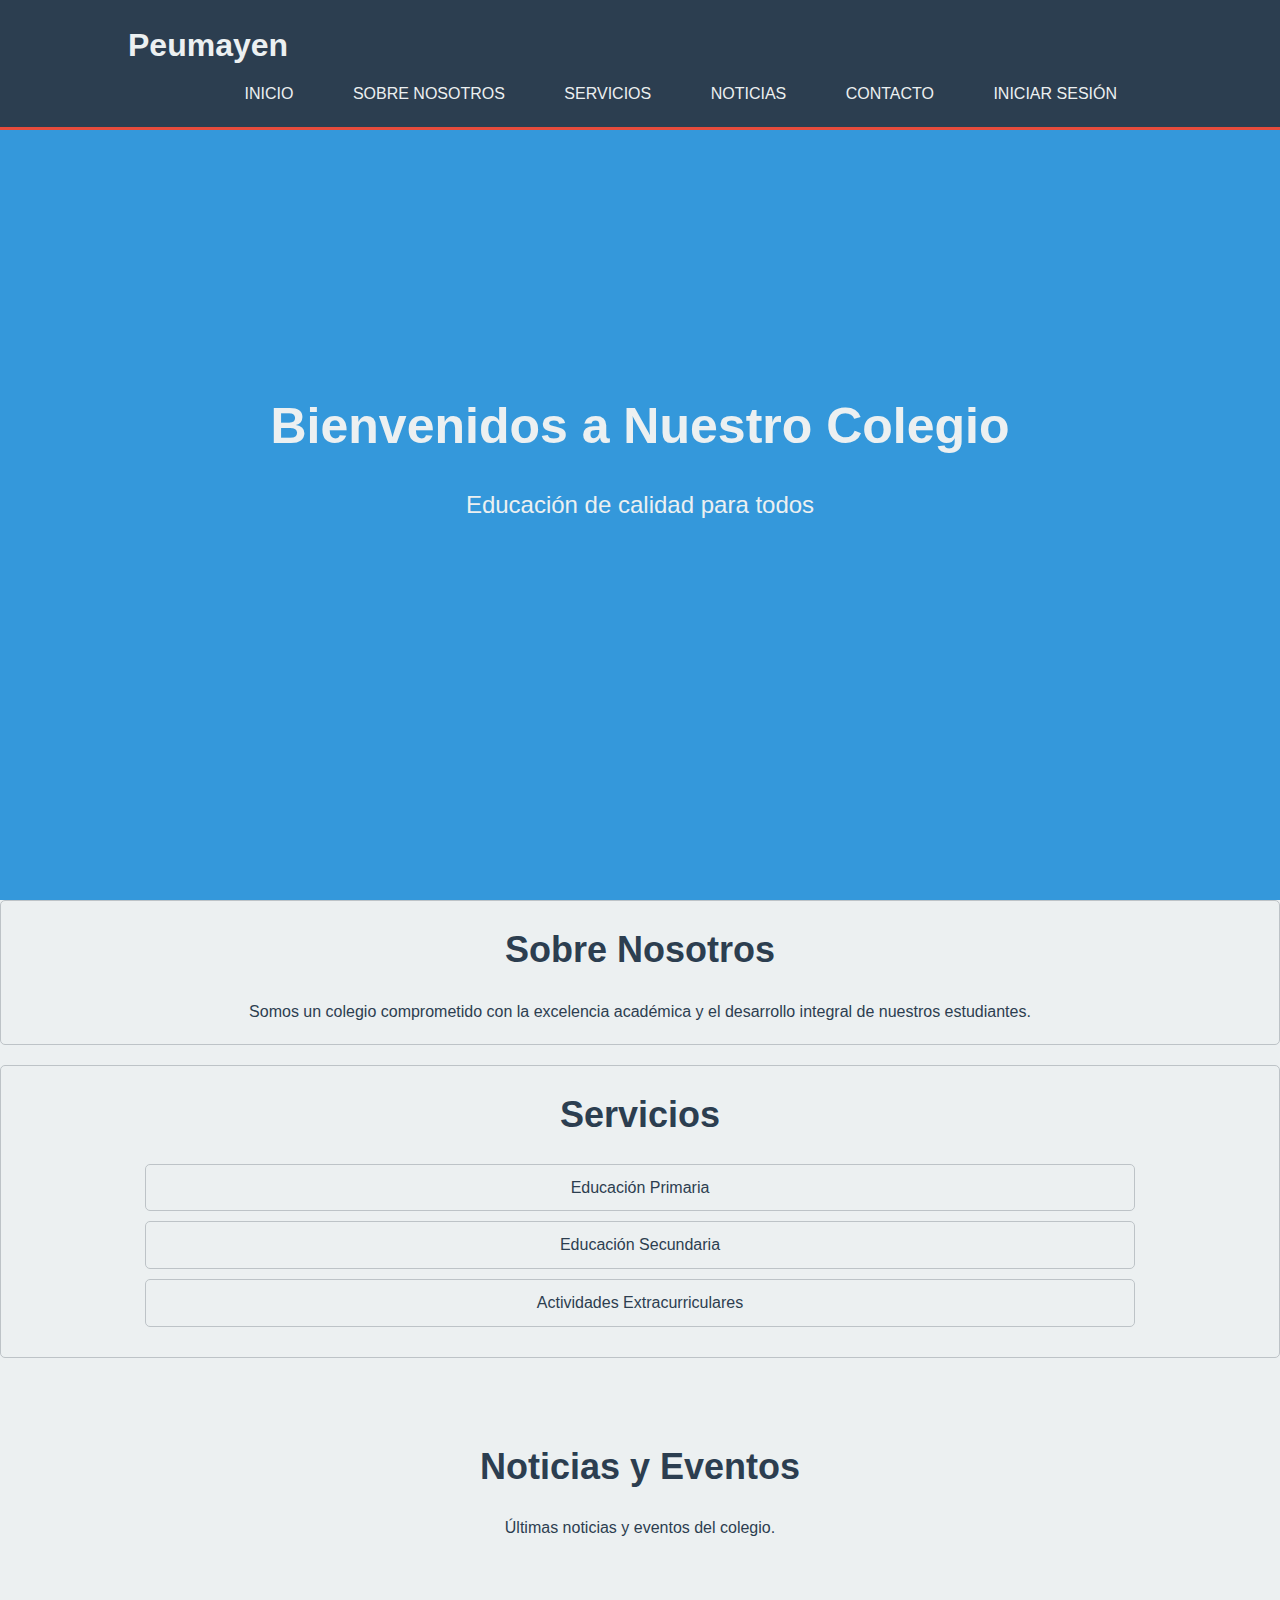
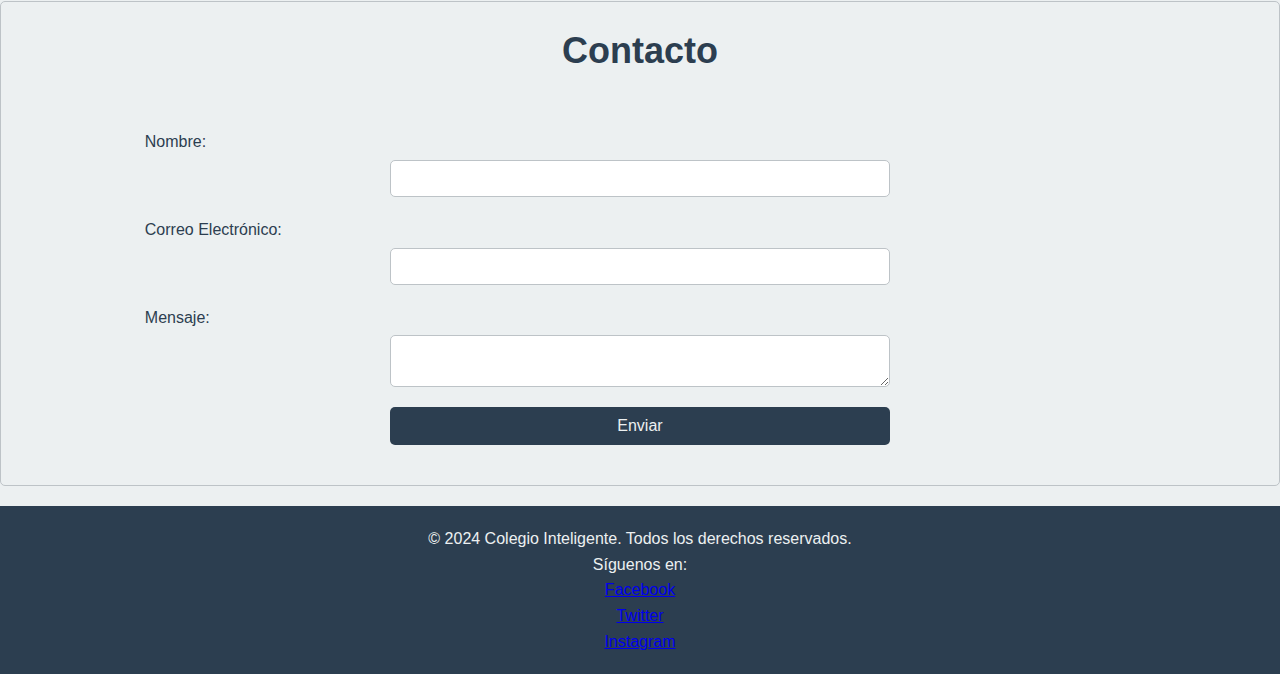
==== index.html @ eb84b304 "star" ====
<!DOCTYPE html>
<html lang="es">
<head>
    <meta charset="UTF-8">
    <meta name="viewport" content="width=device-width, initial-scale=1.0">
    <title>Colegio Inteligente</title>
    <link rel="stylesheet" href="css/styles.css">
</head>
<body>
    <header>
        <div class="container">
            <h1>Peumayen</h1>
            <nav>
                <ul>
                    <li><a href="#home">Inicio</a></li>
                    <li><a href="#about">Sobre Nosotros</a></li>
                    <li><a href="#services">Servicios</a></li>
                    <li><a href="#news">Noticias</a></li>
                    <li><a href="#contact">Contacto</a></li>
                    <li><a href="login.html">Iniciar Sesión</a></li>
                </ul>
            </nav>
        </div>
    </header>

    <section id="home" class="hero">
        <div class="container">
            <h2>Bienvenidos a Nuestro Colegio</h2>
            <p>Educación de calidad para todos</p>
        </div>
    </section>

    <section id="about" class="about">
        <div class="container">
            <h2>Sobre Nosotros</h2>
            <p>Somos un colegio comprometido con la excelencia académica y el desarrollo integral de nuestros estudiantes.</p>
        </div>
    </section>

    <section id="services" class="services">
        <div class="container">
            <h2>Servicios</h2>
            <ul>
                <li>Educación Primaria</li>
                <li>Educación Secundaria</li>
                <li>Actividades Extracurriculares</li>
            </ul>
        </div>
    </section>

    <section id="news" class="news">
        <div class="container">
            <h2>Noticias y Eventos</h2>
            <p>Últimas noticias y eventos del colegio.</p>
            <!-- Aquí puedes agregar un sistema de noticias dinámico -->
        </div>
    </section>

    <section id="contact" class="contact">
        <div class="container">
            <h2>Contacto</h2>
            <form action="#">
                <label for="name">Nombre:</label>
                <input type="text" id="name" name="name" required>
                
                <label for="email">Correo Electrónico:</label>
                <input type="email" id="email" name="email" required>
                
                <label for="message">Mensaje:</label>
                <textarea id="message" name="message" required></textarea>
                
                <button type="submit">Enviar</button>
            </form>
        </div>
    </section>

    <footer>
        <div class="container">
            <p>&copy; 2024 Colegio Inteligente. Todos los derechos reservados.</p>
            <p>Síguenos en:</p>
            <ul>
                <li><a href="#">Facebook</a></li>
                <li><a href="#">Twitter</a></li>
                <li><a href="#">Instagram</a></li>
            </ul>
        </div>
    </footer>

    <script src="js/script.js"></script>
</body>
</html>
---- css/styles.css ----
/* Reset CSS */
* {
    margin: 0;
    padding: 0;
    box-sizing: border-box;
}

body {
    font-family: 'Helvetica Neue', Helvetica, Arial, sans-serif;
    line-height: 1.6;
    background-color: #ecf0f1;
    color: #2c3e50;
    margin: 0;
}

.container {
    width: 80%;
    margin: auto;
    overflow: hidden;
}

header {
    background: #2c3e50;
    color: #ecf0f1;
    padding: 20px 0;
    border-bottom: #e74c3c 3px solid;
    position: fixed;
    width: 100%;
    top: 0;
    z-index: 1000;
}

header a {
    color: #ecf0f1;
    text-decoration: none;
    text-transform: uppercase;
    font-size: 16px;
    margin-right: 15px;
}

header ul {
    padding: 0;
    list-style: none;
    text-align: right;
}

header li {
    display: inline;
    padding: 0 20px;
}

header .container h1 {
    float: left;
    margin-top: 0;
    margin-right: 20px;
}

header nav {
    float: right;
    margin-top: 10px;
}

.hero {
    background: #3498db;
    color: #ecf0f1;
    height: 100vh;
    display: flex;
    justify-content: center;
    align-items: center;
    text-align: center;
    padding-top: 70px; /* For the fixed header */
}

.hero h2 {
    font-size: 50px;
    margin-bottom: 20px;
}

.hero p {
    font-size: 24px;
}

section {
    padding: 60px 0;
    text-align: center;
}

section h2 {
    font-size: 36px;
    margin-bottom: 20px;
}

.about, .services, .contact, .login {
    background: #ecf0f1;
    margin-bottom: 20px;
    padding: 20px;
    border-radius: 5px;
    border: 1px solid #bdc3c7;
}

.services ul {
    list-style: none;
    padding: 0;
}

.services li {
    background: #ecf0f1;
    padding: 10px;
    margin: 10px 0;
    border-radius: 5px;
    border: 1px solid #bdc3c7;
}

footer {
    padding: 20px 0;
    text-align: center;
    background: #2c3e50;
    color: #ecf0f1;
    position: relative;
    bottom: 0;
    width: 100%;
}

form {
    display: flex;
    flex-direction: column;
    align-items: center;
    margin-top: 50px; /* Adjust margin to better center the form */
}

form label {
    margin-bottom: 5px;
    width: 100%;
    text-align: left;
}

form input, form textarea, form button {
    margin-bottom: 20px; /* Increased margin for better spacing */
    padding: 10px;
    border: 1px solid #bdc3c7;
    border-radius: 5px;
    width: 100%;
    max-width: 500px;
}

form input:focus, form textarea:focus {
    border-color: #3498db;
    outline: none;
}

form button {
    background: #2c3e50;
    color: #ecf0f1;
    border: none;
    cursor: pointer;
    padding: 10px 20px;
    font-size: 16px;
    border-radius: 5px;
}

form button:hover {
    background: #e74c3c;
}

.login {
    min-height: calc(100vh - 140px); /* Adjust height to better center the content */
    display: flex;
    justify-content: center;
    align-items: center;
    flex-direction: column;
    padding-top: 70px; /* For the fixed header */
}

@media (max-width: 768px) {
    header {
        text-align: center;
    }

    header .container h1, header nav {
        float: none;
        margin: 0;
    }

    header nav ul {
        text-align: center;
        padding: 0;
    }

    header li {
        display: block;
        padding: 10px 0;
    }

    .hero h2 {
        font-size: 36px;
    }

    .hero p {
        font-size: 18px;
    }

    .container {
        width: 90%;
    }
}
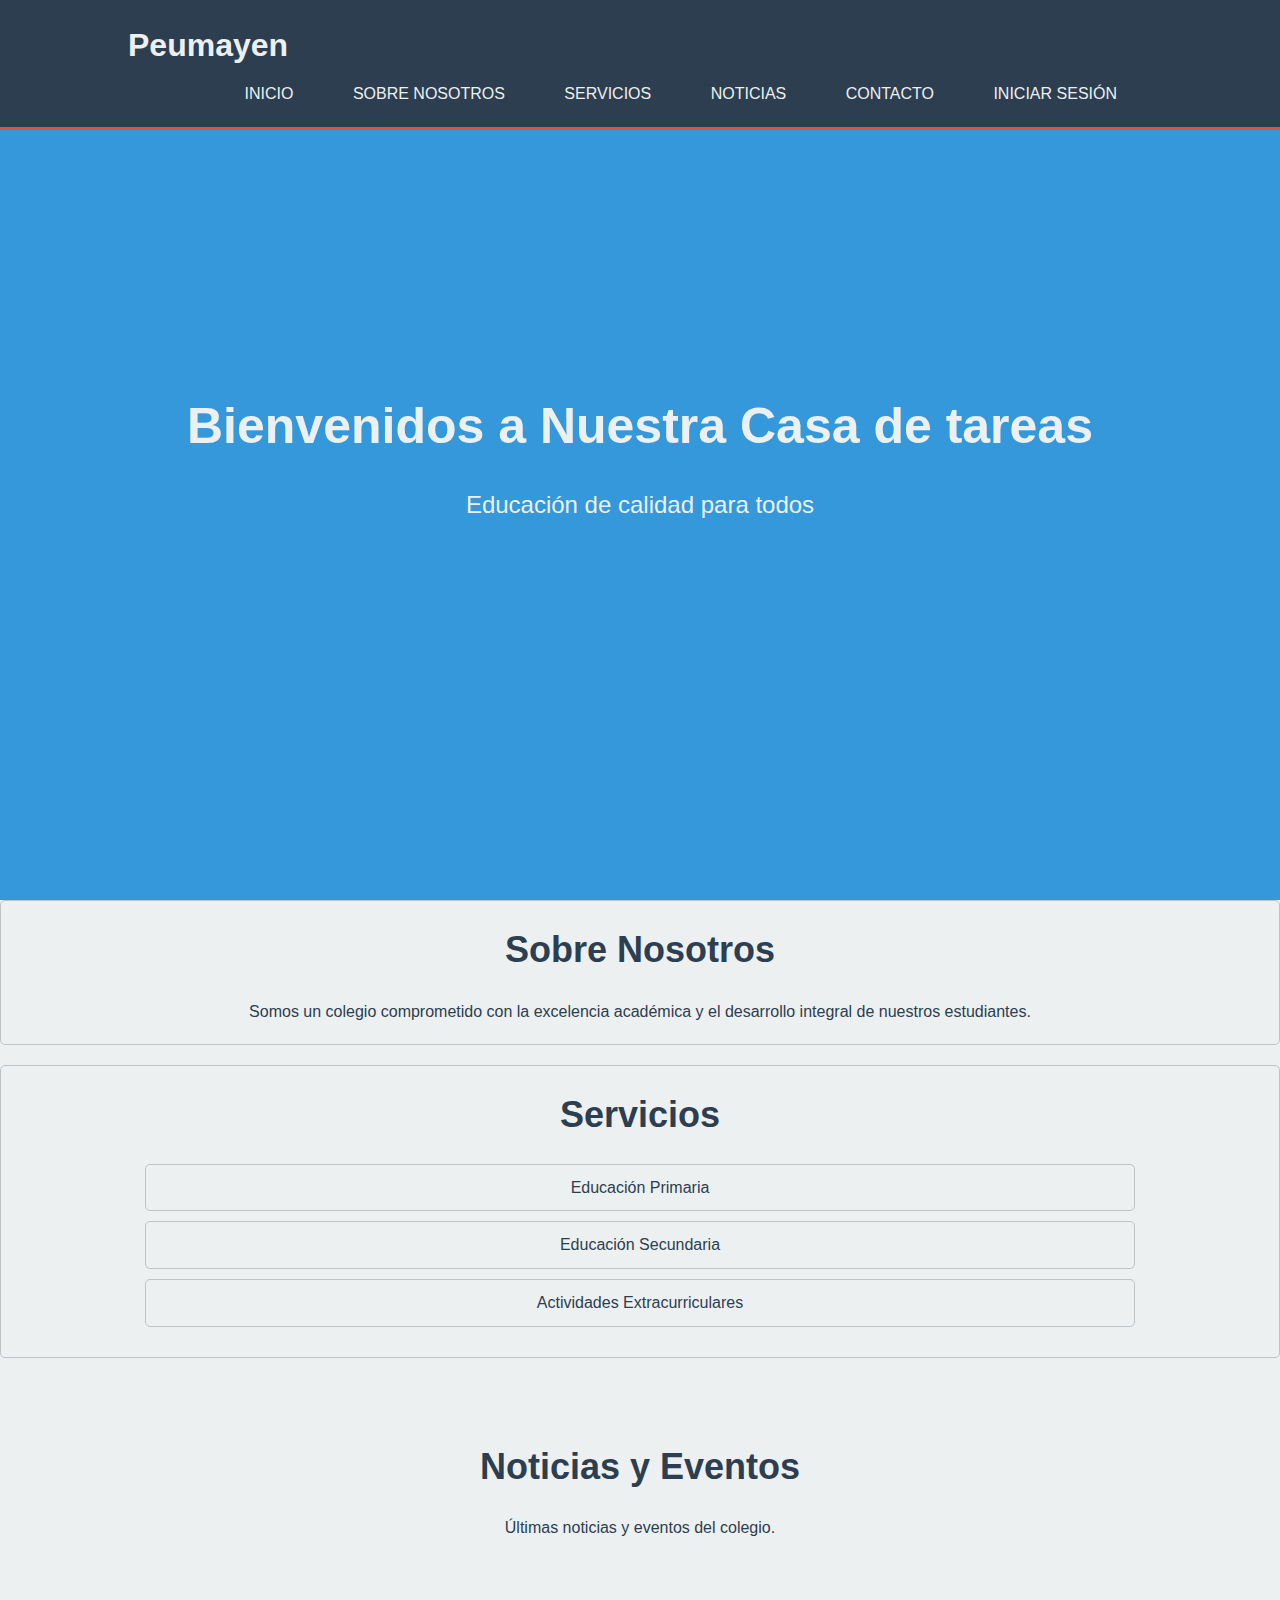
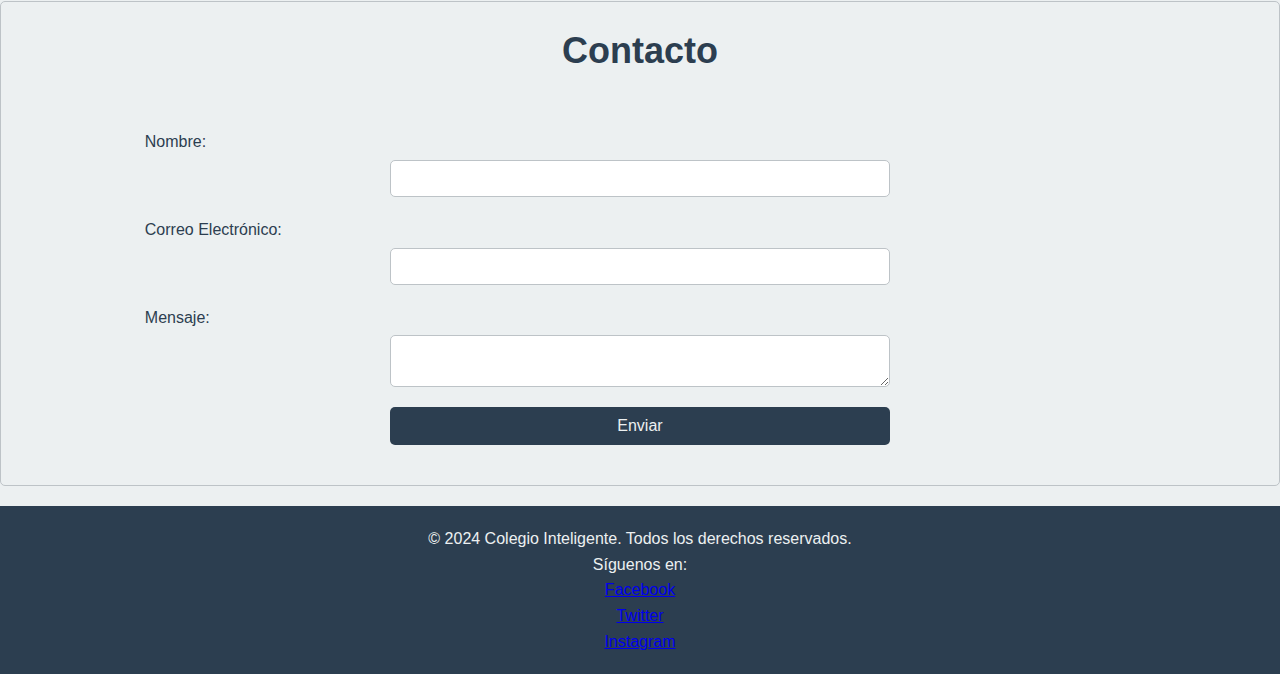
==== commit 01f8a8ac: "Update index.html" ====
--- a/index.html
+++ b/index.html
@@ -3,7 +3,7 @@
 <head>
     <meta charset="UTF-8">
     <meta name="viewport" content="width=device-width, initial-scale=1.0">
-    <title>Colegio Inteligente</title>
+    <title>Peumayen</title>
     <link rel="stylesheet" href="css/styles.css">
 </head>
 <body>
@@ -25,7 +25,7 @@
 
     <section id="home" class="hero">
         <div class="container">
-            <h2>Bienvenidos a Nuestro Colegio</h2>
+            <h2>Bienvenidos a Nuestra Casa de tareas</h2>
             <p>Educación de calidad para todos</p>
         </div>
     </section>
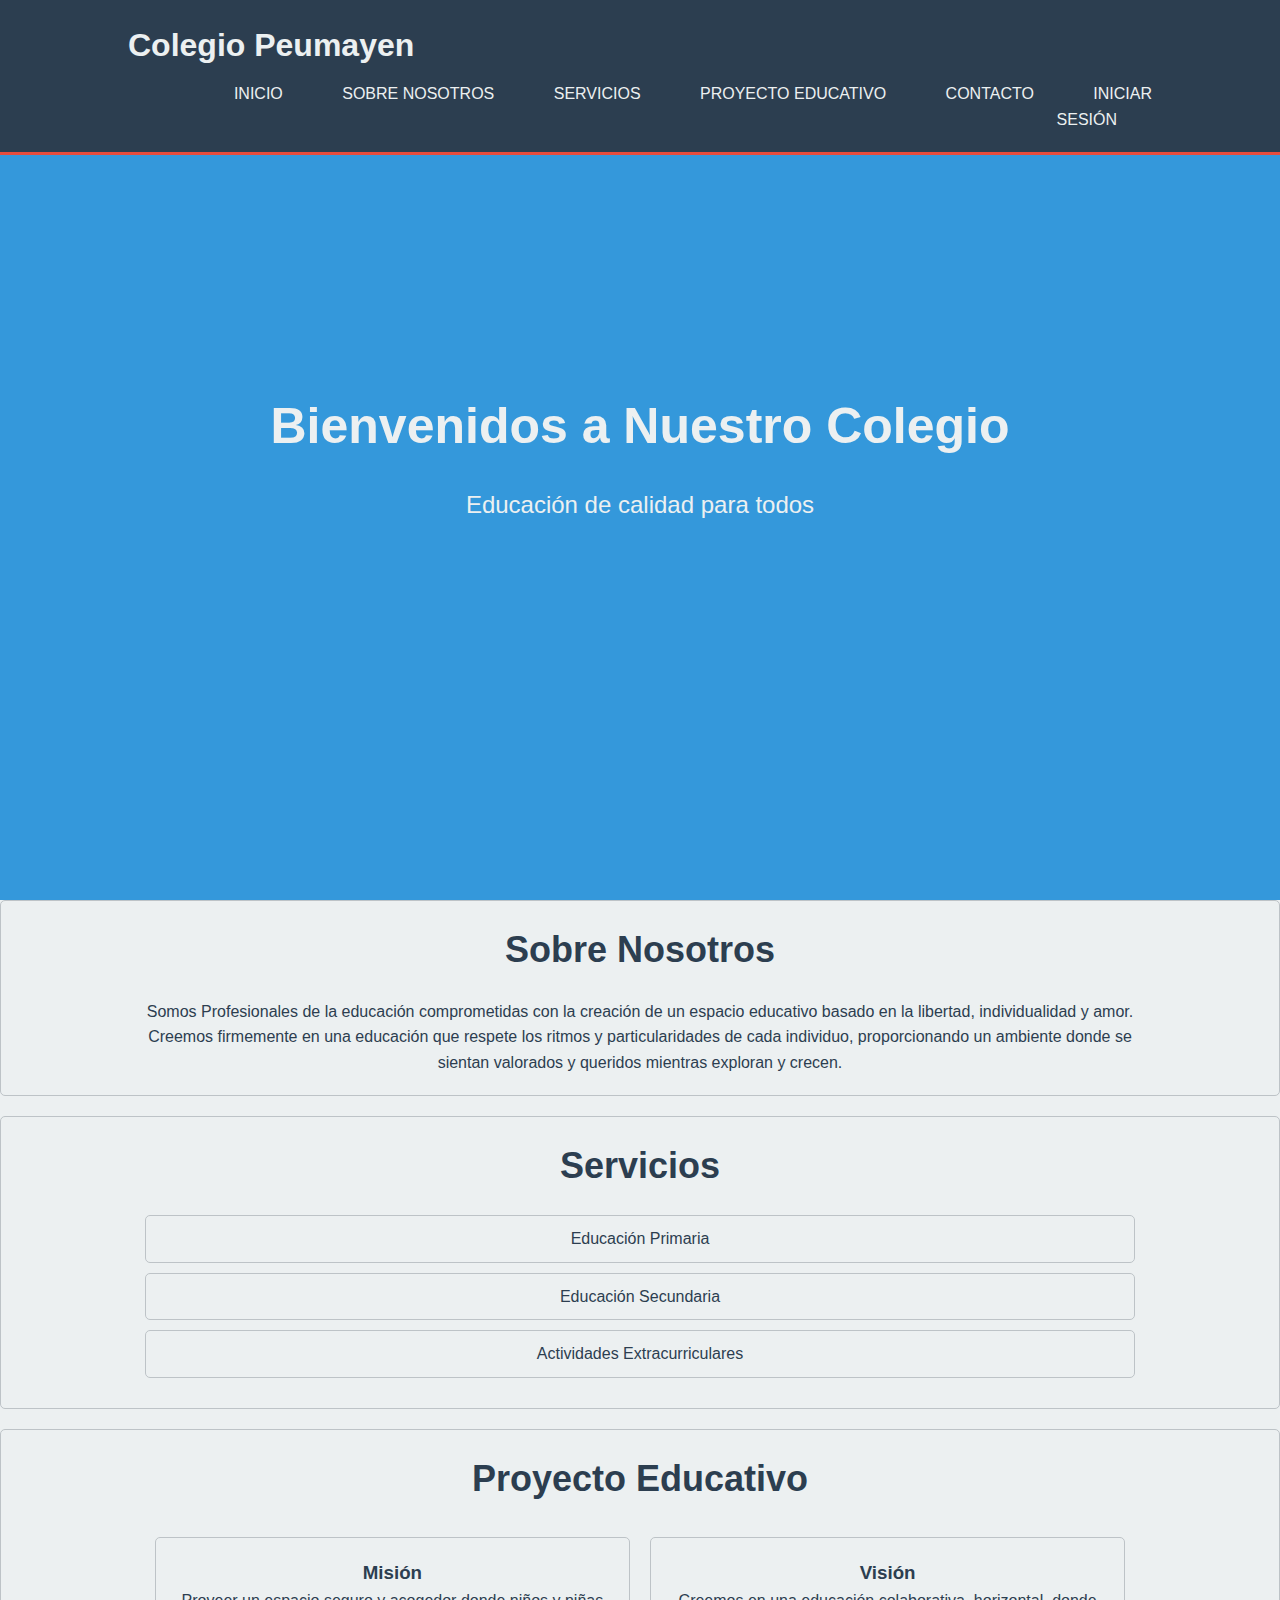
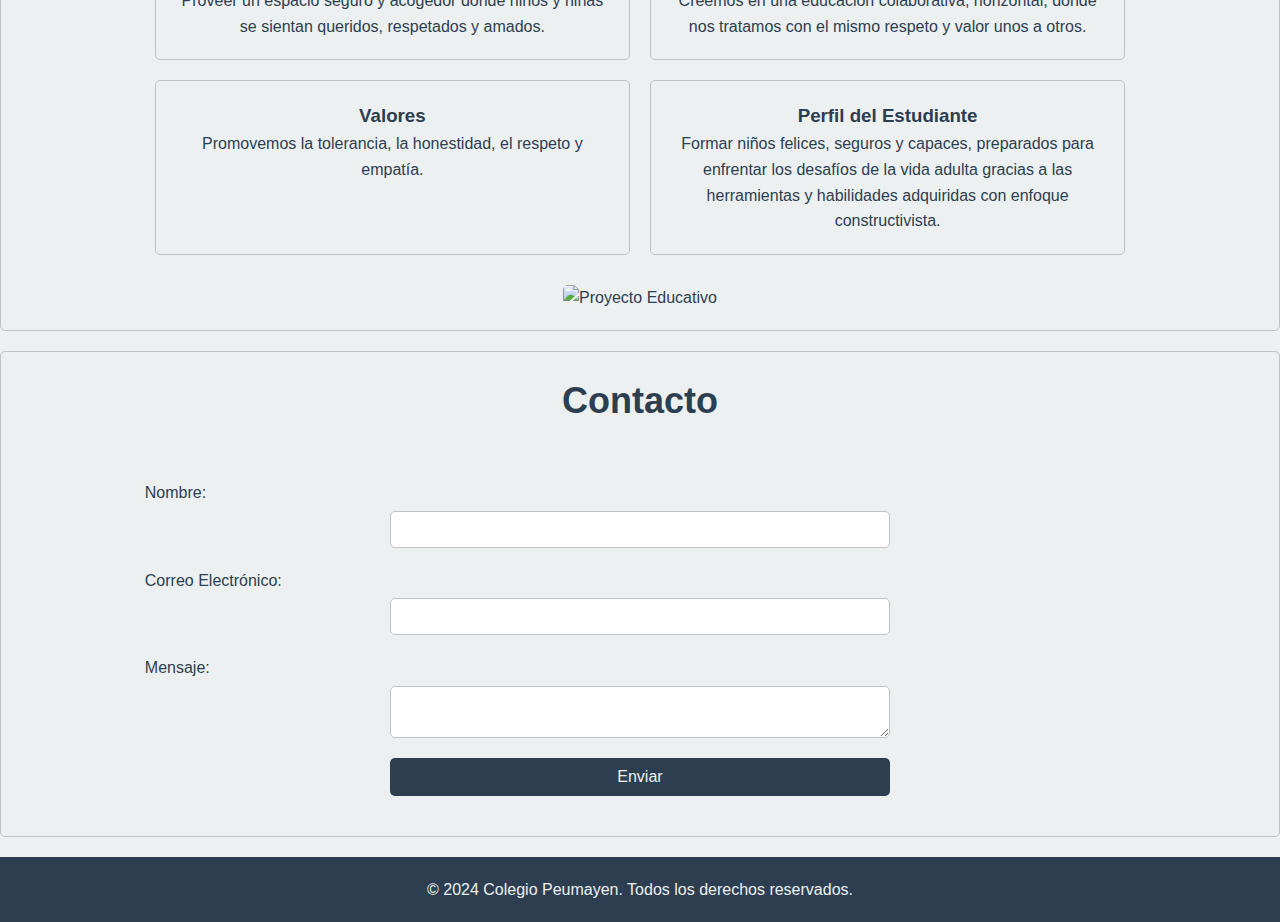
==== commit 6d1aa2ea: "se modifica ccs index y login" ====
--- a/index.html
+++ b/index.html
@@ -3,19 +3,19 @@
 <head>
     <meta charset="UTF-8">
     <meta name="viewport" content="width=device-width, initial-scale=1.0">
-    <title>Peumayen</title>
+    <title>Colegio Peumayen</title>
     <link rel="stylesheet" href="css/styles.css">
 </head>
 <body>
     <header>
         <div class="container">
-            <h1>Peumayen</h1>
+            <h1>Colegio Peumayen</h1>
             <nav>
                 <ul>
                     <li><a href="#home">Inicio</a></li>
                     <li><a href="#about">Sobre Nosotros</a></li>
                     <li><a href="#services">Servicios</a></li>
-                    <li><a href="#news">Noticias</a></li>
+                    <li><a href="#project">Proyecto Educativo</a></li>
                     <li><a href="#contact">Contacto</a></li>
                     <li><a href="login.html">Iniciar Sesión</a></li>
                 </ul>
@@ -25,7 +25,7 @@
 
     <section id="home" class="hero">
         <div class="container">
-            <h2>Bienvenidos a Nuestra Casa de tareas</h2>
+            <h2>Bienvenidos a Nuestro Colegio</h2>
             <p>Educación de calidad para todos</p>
         </div>
     </section>
@@ -33,7 +33,14 @@
     <section id="about" class="about">
         <div class="container">
             <h2>Sobre Nosotros</h2>
-            <p>Somos un colegio comprometido con la excelencia académica y el desarrollo integral de nuestros estudiantes.</p>
+            <p>Somos Profesionales de la educación comprometidas con la
+                creación de un espacio educativo basado en la libertad,
+                individualidad y amor.
+
+                Creemos firmemente en una educación que respete los ritmos y
+                particularidades de cada individuo, proporcionando un ambiente
+                donde se sientan valorados y queridos mientras exploran y
+                crecen.</p>
         </div>
     </section>
 
@@ -48,11 +55,30 @@
         </div>
     </section>
 
-    <section id="news" class="news">
+    <section id="project" class="project">
         <div class="container">
-            <h2>Noticias y Eventos</h2>
-            <p>Últimas noticias y eventos del colegio.</p>
-            <!-- Aquí puedes agregar un sistema de noticias dinámico -->
+            <h2>Proyecto Educativo</h2>
+            <div class="project-sections">
+                <div class="project-section">
+                    <h3>Misión</h3>
+                    <p>Proveer un espacio seguro y acogedor donde niños y niñas se sientan queridos, respetados y amados.</p>
+                </div>
+                <div class="project-section">
+                    <h3>Visión</h3>
+                    <p>Creemos en una educación colaborativa, horizontal, donde nos tratamos con el mismo respeto y valor unos a otros.</p>
+                </div>
+                <div class="project-section">
+                    <h3>Valores</h3>
+                    <p>Promovemos la tolerancia, la honestidad, el respeto y empatía.</p>
+                </div>
+                <div class="project-section">
+                    <h3>Perfil del Estudiante</h3>
+                    <p>Formar niños felices, seguros y capaces, preparados para enfrentar los desafíos de la vida adulta gracias a las herramientas y habilidades adquiridas con enfoque constructivista.</p>
+                </div>
+            </div>
+            <div class="project-image">
+                <img src="images/your-image1.png" alt="Proyecto Educativo">
+            </div>
         </div>
     </section>
 
@@ -76,13 +102,7 @@
 
     <footer>
         <div class="container">
-            <p>&copy; 2024 Colegio Inteligente. Todos los derechos reservados.</p>
-            <p>Síguenos en:</p>
-            <ul>
-                <li><a href="#">Facebook</a></li>
-                <li><a href="#">Twitter</a></li>
-                <li><a href="#">Instagram</a></li>
-            </ul>
+            <p>&copy; 2024 Colegio Peumayen. Todos los derechos reservados.</p>
         </div>
     </footer>
 
--- a/css/styles.css
+++ b/css/styles.css
@@ -90,7 +90,7 @@
     margin-bottom: 20px;
 }
 
-.about, .services, .contact, .login {
+.about, .services, .contact, .project, .login {
     background: #ecf0f1;
     margin-bottom: 20px;
     padding: 20px;
@@ -111,6 +111,32 @@
     border: 1px solid #bdc3c7;
 }
 
+.project-sections {
+    display: flex;
+    flex-wrap: wrap;
+    justify-content: space-around;
+    margin-top: 20px;
+}
+
+.project-section {
+    flex: 1 1 45%;
+    background: #ecf0f1;
+    padding: 20px;
+    margin: 10px;
+    border-radius: 5px;
+    border: 1px solid #bdc3c7;
+}
+
+.project-image {
+    margin-top: 20px;
+    text-align: center;
+}
+
+.project-image img {
+    max-width: 100%;
+    border-radius: 5px;
+}
+
 footer {
     padding: 20px 0;
     text-align: center;
@@ -173,33 +199,4 @@
 
 @media (max-width: 768px) {
     header {
-        text-align: center;
-    }
-
-    header .container h1, header nav {
-        float: none;
-        margin: 0;
-    }
-
-    header nav ul {
-        text-align: center;
-        padding: 0;
-    }
-
-    header li {
-        display: block;
-        padding: 10px 0;
-    }
-
-    .hero h2 {
-        font-size: 36px;
-    }
-
-    .hero p {
-        font-size: 18px;
-    }
-
-    .container {
-        width: 90%;
-    }
-}+        text-align: center;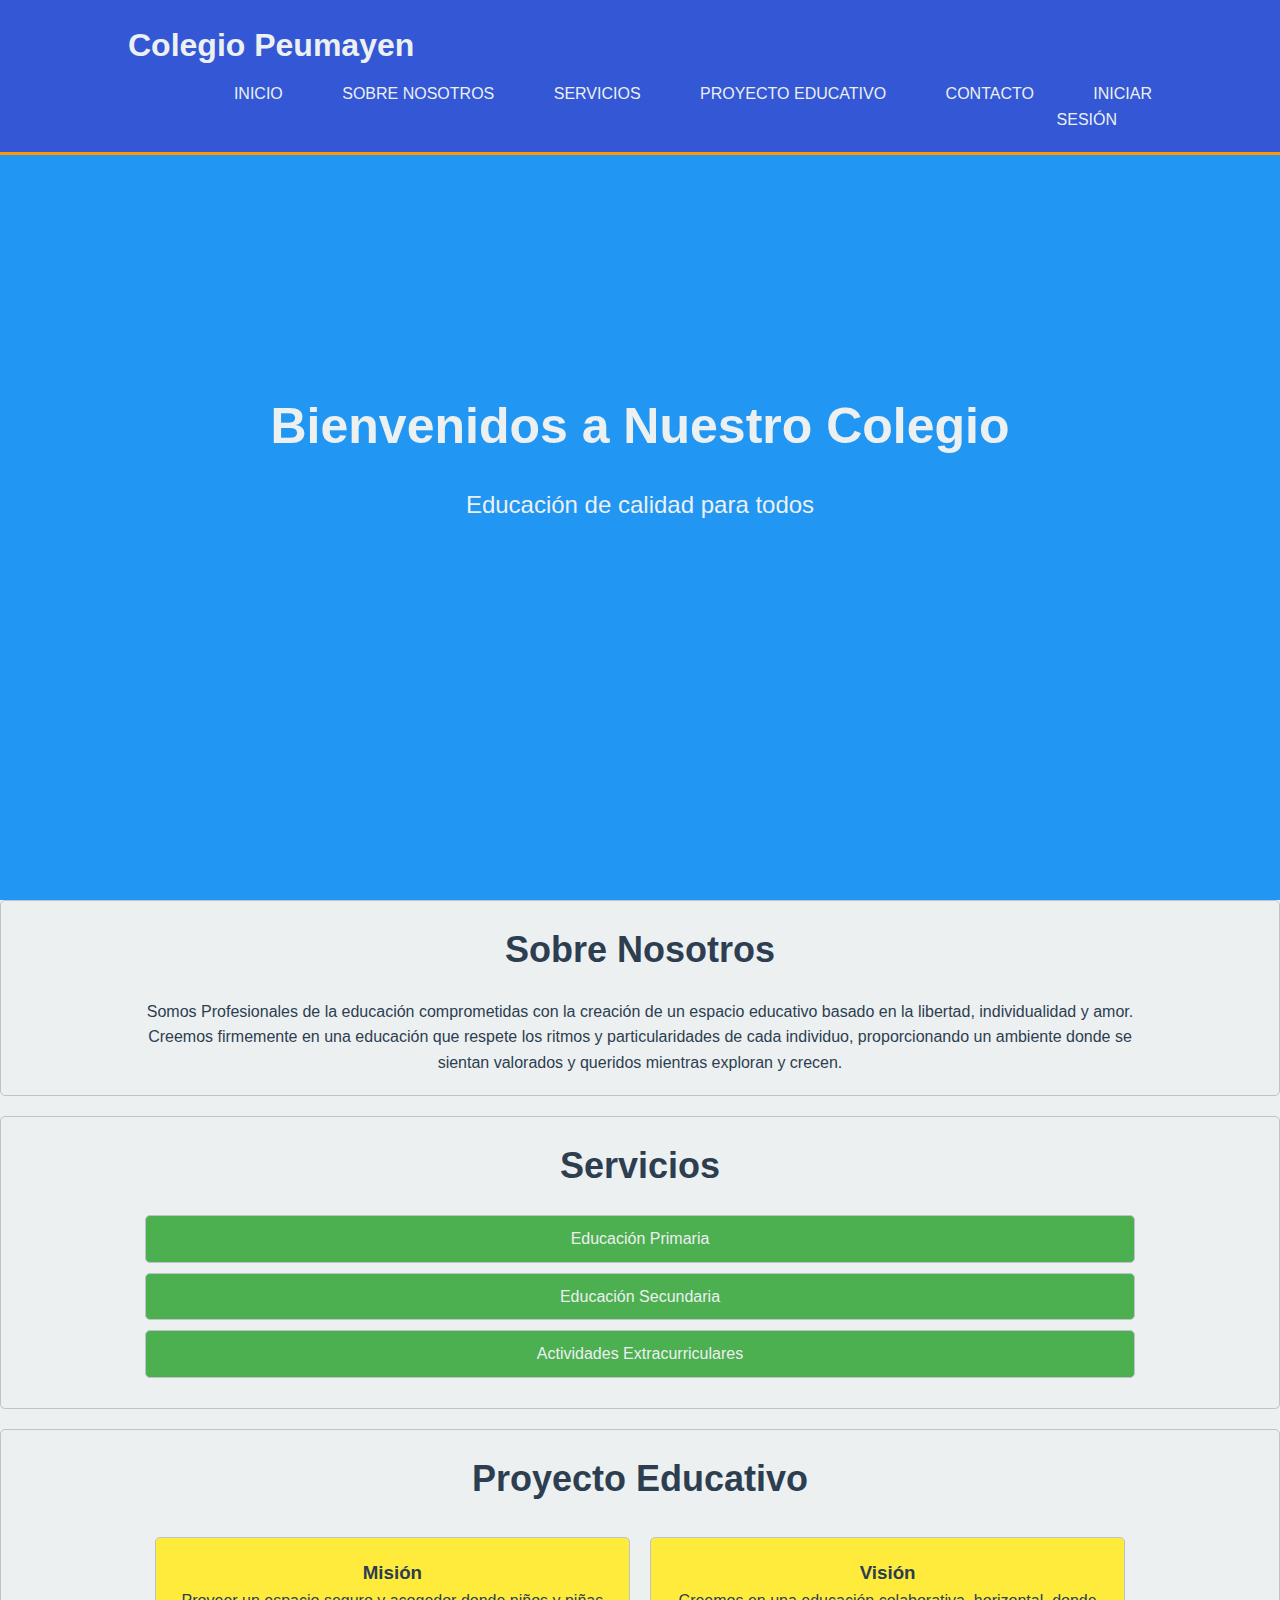
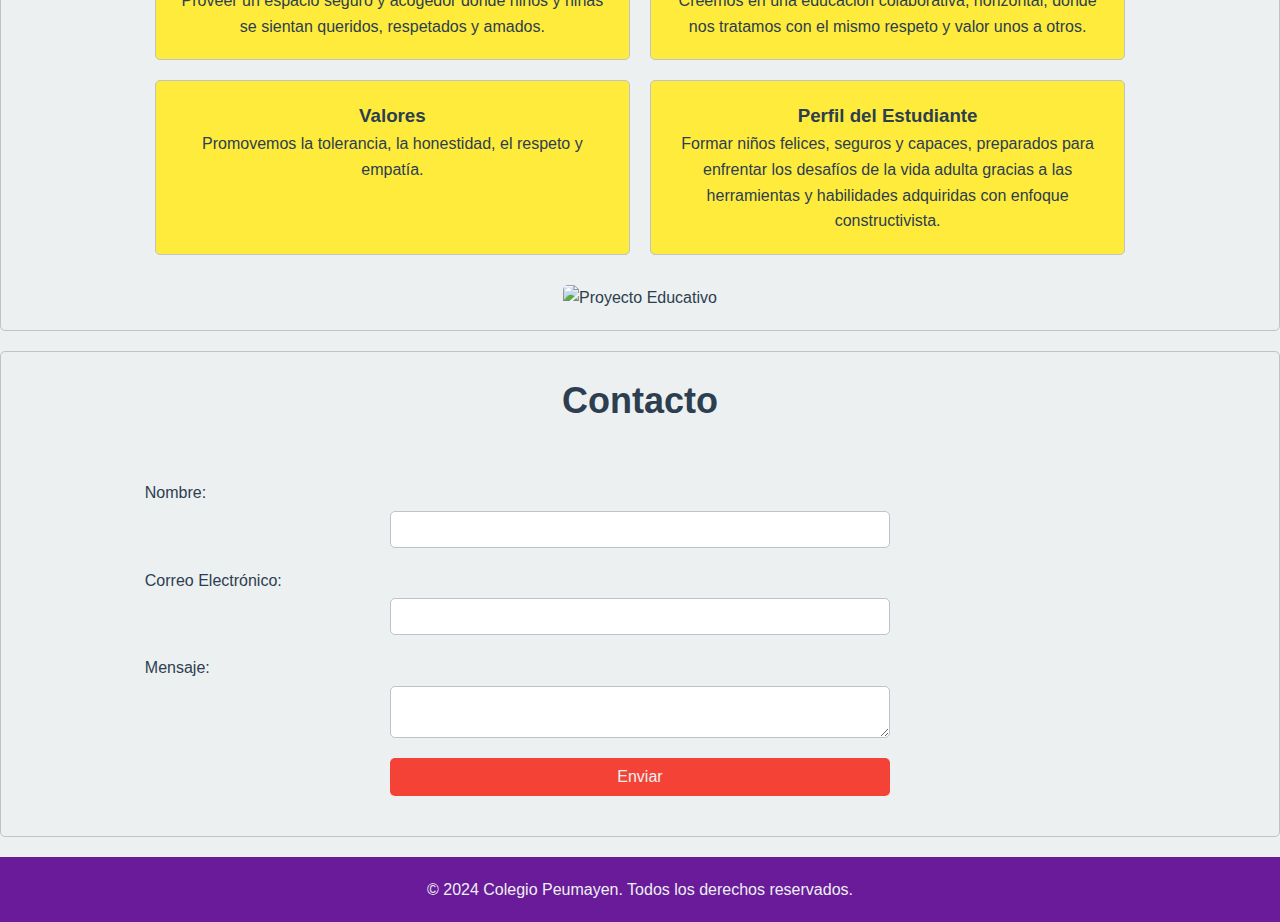
==== commit 69f748a6: "w" ====
--- a/index.html
+++ b/index.html
@@ -34,13 +34,12 @@
         <div class="container">
             <h2>Sobre Nosotros</h2>
             <p>Somos Profesionales de la educación comprometidas con la
-                creación de un espacio educativo basado en la libertad,
-                individualidad y amor.
-
-                Creemos firmemente en una educación que respete los ritmos y
-                particularidades de cada individuo, proporcionando un ambiente
-                donde se sientan valorados y queridos mientras exploran y
-                crecen.</p>
+            creación de un espacio educativo basado en la libertad,
+            individualidad y amor.</p>
+            <p>Creemos firmemente en una educación que respete los ritmos y
+            particularidades de cada individuo, proporcionando un ambiente
+            donde se sientan valorados y queridos mientras exploran y
+            crecen.</p>
         </div>
     </section>
 
--- a/css/styles.css
+++ b/css/styles.css
@@ -20,10 +20,10 @@
 }
 
 header {
-    background: #2c3e50;
+    background: #3457D5; /* Azul oscuro */
     color: #ecf0f1;
     padding: 20px 0;
-    border-bottom: #e74c3c 3px solid;
+    border-bottom: #FF9800 3px solid; /* Naranja */
     position: fixed;
     width: 100%;
     top: 0;
@@ -61,7 +61,7 @@
 }
 
 .hero {
-    background: #3498db;
+    background: #2196F3; /* Azul claro */
     color: #ecf0f1;
     height: 100vh;
     display: flex;
@@ -104,7 +104,8 @@
 }
 
 .services li {
-    background: #ecf0f1;
+    background: #4CAF50; /* Verde */
+    color: #ecf0f1;
     padding: 10px;
     margin: 10px 0;
     border-radius: 5px;
@@ -120,7 +121,7 @@
 
 .project-section {
     flex: 1 1 45%;
-    background: #ecf0f1;
+    background: #FFEB3B; /* Amarillo */
     padding: 20px;
     margin: 10px;
     border-radius: 5px;
@@ -140,7 +141,7 @@
 footer {
     padding: 20px 0;
     text-align: center;
-    background: #2c3e50;
+    background: #6A1B9A; /* Púrpura */
     color: #ecf0f1;
     position: relative;
     bottom: 0;
@@ -170,12 +171,12 @@
 }
 
 form input:focus, form textarea:focus {
-    border-color: #3498db;
+    border-color: #2196F3; /* Azul claro */
     outline: none;
 }
 
 form button {
-    background: #2c3e50;
+    background: #F44336; /* Rojo */
     color: #ecf0f1;
     border: none;
     cursor: pointer;
@@ -185,7 +186,7 @@
 }
 
 form button:hover {
-    background: #e74c3c;
+    background: #E91E63; /* Rosa */
 }
 
 .login {
@@ -199,4 +200,33 @@
 
 @media (max-width: 768px) {
     header {
-        text-align: center;+        text-align: center;
+    }
+
+    header .container h1, header nav {
+        float: none;
+        margin: 0;
+    }
+
+    header nav ul {
+        text-align: center;
+        padding: 0;
+    }
+
+    header li {
+        display: block;
+        padding: 10px 0;
+    }
+
+    .hero h2 {
+        font-size: 36px;
+    }
+
+    .hero p {
+        font-size: 18px;
+    }
+
+    .container {
+        width: 90%;
+    }
+}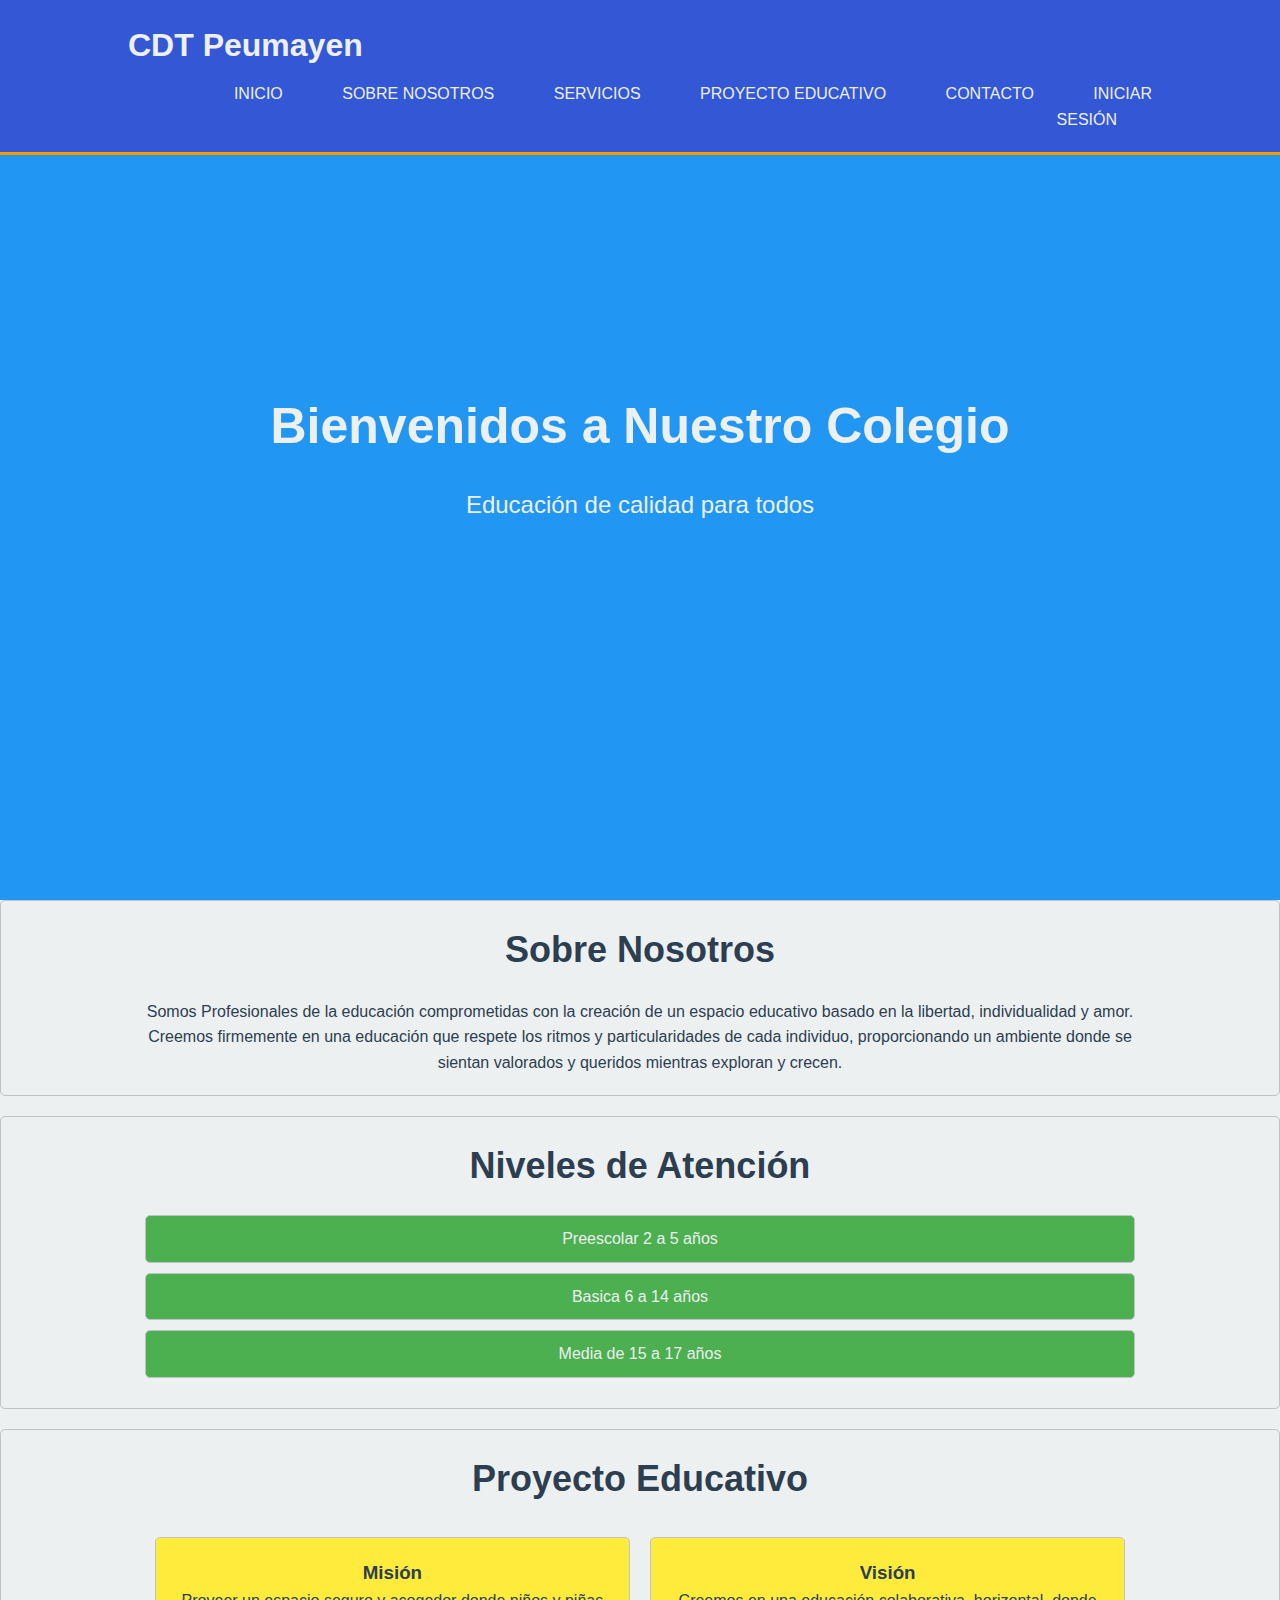
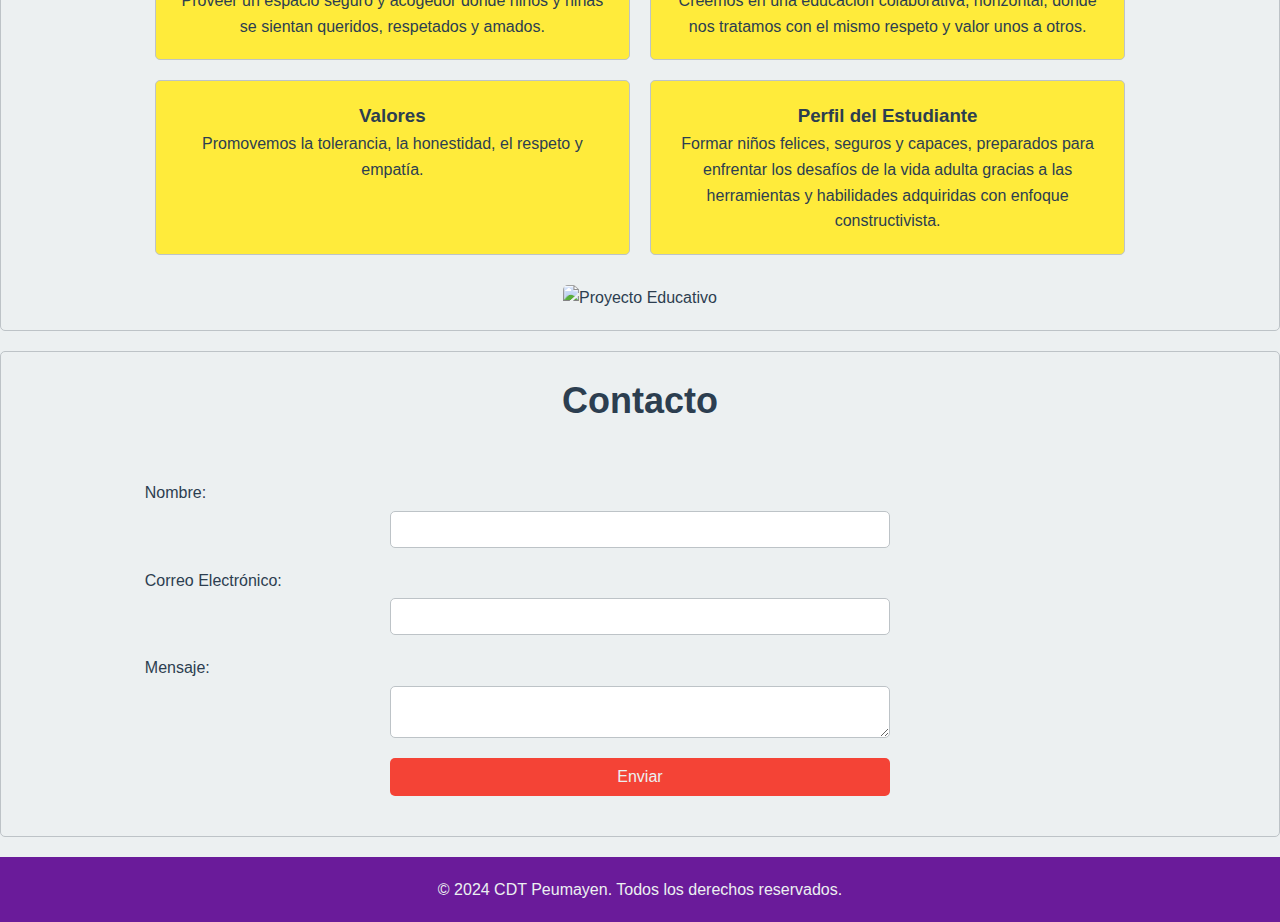
==== commit cfaa77ef: "2" ====
--- a/index.html
+++ b/index.html
@@ -3,13 +3,14 @@
 <head>
     <meta charset="UTF-8">
     <meta name="viewport" content="width=device-width, initial-scale=1.0">
-    <title>Colegio Peumayen</title>
+    <title>Peumayen</title>
     <link rel="stylesheet" href="css/styles.css">
 </head>
 <body>
     <header>
         <div class="container">
-            <h1>Colegio Peumayen</h1>
+            <h1>CDT Peumayen</h1>
+            <button class="menu-toggle">☰</button>
             <nav>
                 <ul>
                     <li><a href="#home">Inicio</a></li>
@@ -45,11 +46,11 @@
 
     <section id="services" class="services">
         <div class="container">
-            <h2>Servicios</h2>
+            <h2>Niveles de Atención</h2>
             <ul>
-                <li>Educación Primaria</li>
-                <li>Educación Secundaria</li>
-                <li>Actividades Extracurriculares</li>
+                <li>Preescolar 2 a 5 años</li>
+                <li>Basica 6 a 14 años</li>
+                <li>Media de 15 a 17 años</li>
             </ul>
         </div>
     </section>
@@ -80,7 +81,7 @@
             </div>
         </div>
     </section>
-
+    
     <section id="contact" class="contact">
         <div class="container">
             <h2>Contacto</h2>
@@ -98,13 +99,13 @@
             </form>
         </div>
     </section>
-
+    
     <footer>
         <div class="container">
-            <p>&copy; 2024 Colegio Peumayen. Todos los derechos reservados.</p>
+            <p>&copy; 2024 CDT Peumayen. Todos los derechos reservados.</p>
         </div>
     </footer>
-
+    
     <script src="js/script.js"></script>
 </body>
-</html>+</html>
--- a/css/styles.css
+++ b/css/styles.css
@@ -60,6 +60,21 @@
     margin-top: 10px;
 }
 
+.header nav ul {
+    display: flex;
+    flex-wrap: wrap;
+    justify-content: flex-end;
+}
+
+header .menu-toggle {
+    display: none;
+    background: #ecf0f1;
+    border: none;
+    color: #2c3e50;
+    font-size: 24px;
+    cursor: pointer;
+}
+
 .hero {
     background: #2196F3; /* Azul claro */
     color: #ecf0f1;
@@ -199,8 +214,18 @@
 }
 
 @media (max-width: 768px) {
-    header {
+    header nav ul {
+        flex-direction: column;
+        display: none;
         text-align: center;
+    }
+
+    header nav ul.active {
+        display: block;
+    }
+
+    header .menu-toggle {
+        display: block;
     }
 
     header .container h1, header nav {
